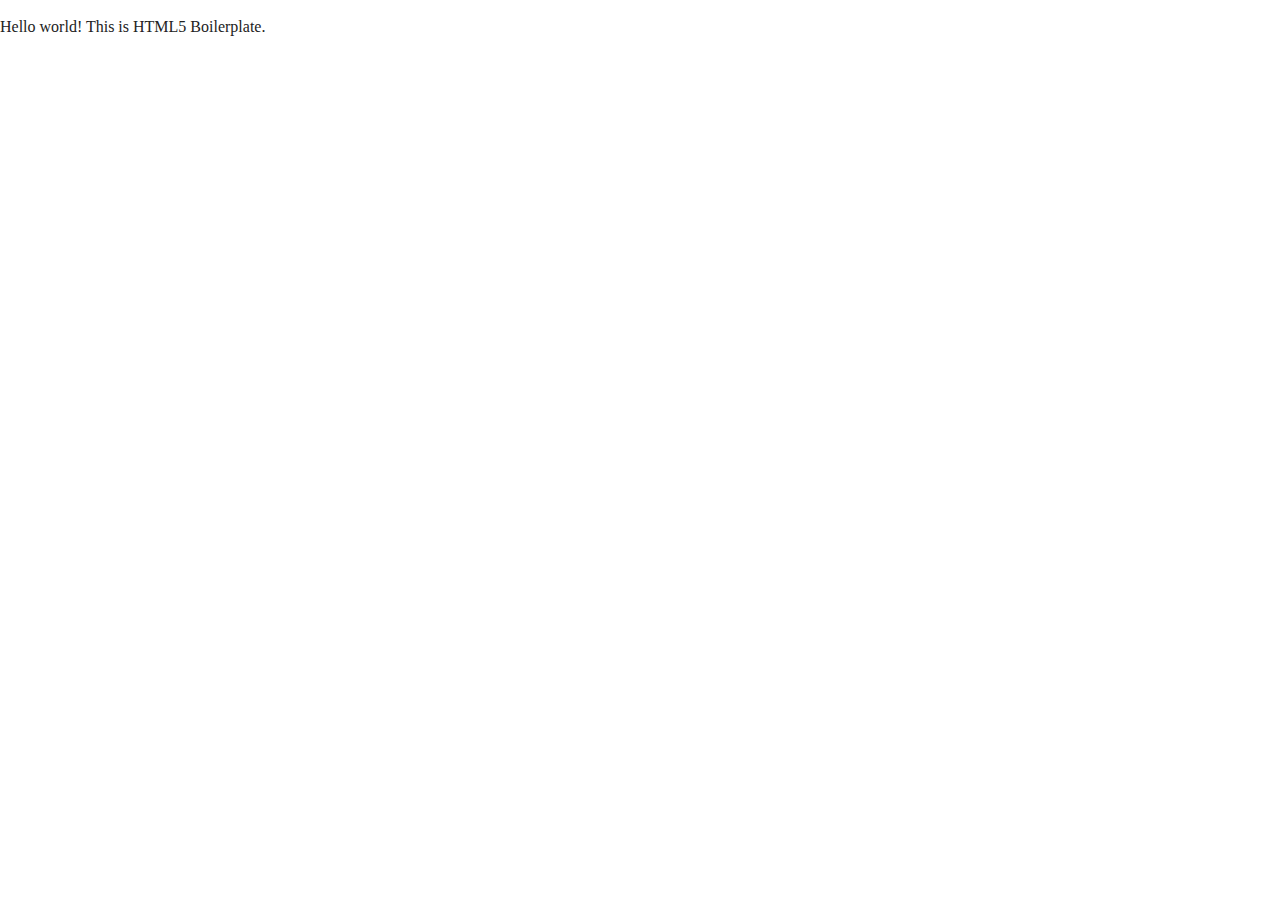
==== html5-boilerplate_v8.0.0/index.html @ 9cb2bf3e "upload" ====
<!doctype html>
<html class="no-js" lang="">

<head>
  <meta charset="utf-8">
  <title></title>
  <meta name="description" content="">
  <meta name="viewport" content="width=device-width, initial-scale=1">

  <meta property="og:title" content="">
  <meta property="og:type" content="">
  <meta property="og:url" content="">
  <meta property="og:image" content="">

  <link rel="manifest" href="site.webmanifest">
  <link rel="apple-touch-icon" href="icon.png">
  <!-- Place favicon.ico in the root directory -->

  <link rel="stylesheet" href="css/normalize.css">
  <link rel="stylesheet" href="css/main.css">

  <meta name="theme-color" content="#fafafa">
</head>

<body>

  <!-- Add your site or application content here -->
  <p>Hello world! This is HTML5 Boilerplate.</p>
  <script src="js/vendor/modernizr-3.11.2.min.js"></script>
  <script src="js/plugins.js"></script>
  <script src="js/main.js"></script>

  <!-- Google Analytics: change UA-XXXXX-Y to be your site's ID. -->
  <script>
    window.ga = function () { ga.q.push(arguments) }; ga.q = []; ga.l = +new Date;
    ga('create', 'UA-XXXXX-Y', 'auto'); ga('set', 'anonymizeIp', true); ga('set', 'transport', 'beacon'); ga('send', 'pageview')
  </script>
  <script src="https://www.google-analytics.com/analytics.js" async></script>
</body>

</html>
---- html5-boilerplate_v8.0.0/css/main.css ----
/*! HTML5 Boilerplate v8.0.0 | MIT License | https://html5boilerplate.com/ */

/* main.css 2.1.0 | MIT License | https://github.com/h5bp/main.css#readme */
/*
 * What follows is the result of much research on cross-browser styling.
 * Credit left inline and big thanks to Nicolas Gallagher, Jonathan Neal,
 * Kroc Camen, and the H5BP dev community and team.
 */

/* ==========================================================================
   Base styles: opinionated defaults
   ========================================================================== */

html {
  color: #222;
  font-size: 1em;
  line-height: 1.4;
}

/*
 * Remove text-shadow in selection highlight:
 * https://twitter.com/miketaylr/status/12228805301
 *
 * Vendor-prefixed and regular ::selection selectors cannot be combined:
 * https://stackoverflow.com/a/16982510/7133471
 *
 * Customize the background color to match your design.
 */

::-moz-selection {
  background: #b3d4fc;
  text-shadow: none;
}

::selection {
  background: #b3d4fc;
  text-shadow: none;
}

/*
 * A better looking default horizontal rule
 */

hr {
  display: block;
  height: 1px;
  border: 0;
  border-top: 1px solid #ccc;
  margin: 1em 0;
  padding: 0;
}

/*
 * Remove the gap between audio, canvas, iframes,
 * images, videos and the bottom of their containers:
 * https://github.com/h5bp/html5-boilerplate/issues/440
 */

audio,
canvas,
iframe,
img,
svg,
video {
  vertical-align: middle;
}

/*
 * Remove default fieldset styles.
 */

fieldset {
  border: 0;
  margin: 0;
  padding: 0;
}

/*
 * Allow only vertical resizing of textareas.
 */

textarea {
  resize: vertical;
}

/* ==========================================================================
   Author's custom styles
   ========================================================================== */

/* ==========================================================================
   Helper classes
   ========================================================================== */

/*
 * Hide visually and from screen readers
 */

.hidden,
[hidden] {
  display: none !important;
}

/*
 * Hide only visually, but have it available for screen readers:
 * https://snook.ca/archives/html_and_css/hiding-content-for-accessibility
 *
 * 1. For long content, line feeds are not interpreted as spaces and small width
 *    causes content to wrap 1 word per line:
 *    https://medium.com/@jessebeach/beware-smushed-off-screen-accessible-text-5952a4c2cbfe
 */

.sr-only {
  border: 0;
  clip: rect(0, 0, 0, 0);
  height: 1px;
  margin: -1px;
  overflow: hidden;
  padding: 0;
  position: absolute;
  white-space: nowrap;
  width: 1px;
  /* 1 */
}

/*
 * Extends the .sr-only class to allow the element
 * to be focusable when navigated to via the keyboard:
 * https://www.drupal.org/node/897638
 */

.sr-only.focusable:active,
.sr-only.focusable:focus {
  clip: auto;
  height: auto;
  margin: 0;
  overflow: visible;
  position: static;
  white-space: inherit;
  width: auto;
}

/*
 * Hide visually and from screen readers, but maintain layout
 */

.invisible {
  visibility: hidden;
}

/*
 * Clearfix: contain floats
 *
 * For modern browsers
 * 1. The space content is one way to avoid an Opera bug when the
 *    `contenteditable` attribute is included anywhere else in the document.
 *    Otherwise it causes space to appear at the top and bottom of elements
 *    that receive the `clearfix` class.
 * 2. The use of `table` rather than `block` is only necessary if using
 *    `:before` to contain the top-margins of child elements.
 */

.clearfix::before,
.clearfix::after {
  content: " ";
  display: table;
}

.clearfix::after {
  clear: both;
}

/* ==========================================================================
   EXAMPLE Media Queries for Responsive Design.
   These examples override the primary ('mobile first') styles.
   Modify as content requires.
   ========================================================================== */

@media only screen and (min-width: 35em) {
  /* Style adjustments for viewports that meet the condition */
}

@media print,
  (-webkit-min-device-pixel-ratio: 1.25),
  (min-resolution: 1.25dppx),
  (min-resolution: 120dpi) {
  /* Style adjustments for high resolution devices */
}

/* ==========================================================================
   Print styles.
   Inlined to avoid the additional HTTP request:
   https://www.phpied.com/delay-loading-your-print-css/
   ========================================================================== */

@media print {
  *,
  *::before,
  *::after {
    background: #fff !important;
    color: #000 !important;
    /* Black prints faster */
    box-shadow: none !important;
    text-shadow: none !important;
  }

  a,
  a:visited {
    text-decoration: underline;
  }

  a[href]::after {
    content: " (" attr(href) ")";
  }

  abbr[title]::after {
    content: " (" attr(title) ")";
  }

  /*
   * Don't show links that are fragment identifiers,
   * or use the `javascript:` pseudo protocol
   */
  a[href^="#"]::after,
  a[href^="javascript:"]::after {
    content: "";
  }

  pre {
    white-space: pre-wrap !important;
  }

  pre,
  blockquote {
    border: 1px solid #999;
    page-break-inside: avoid;
  }

  /*
   * Printing Tables:
   * https://web.archive.org/web/20180815150934/http://css-discuss.incutio.com/wiki/Printing_Tables
   */
  thead {
    display: table-header-group;
  }

  tr,
  img {
    page-break-inside: avoid;
  }

  p,
  h2,
  h3 {
    orphans: 3;
    widows: 3;
  }

  h2,
  h3 {
    page-break-after: avoid;
  }
}
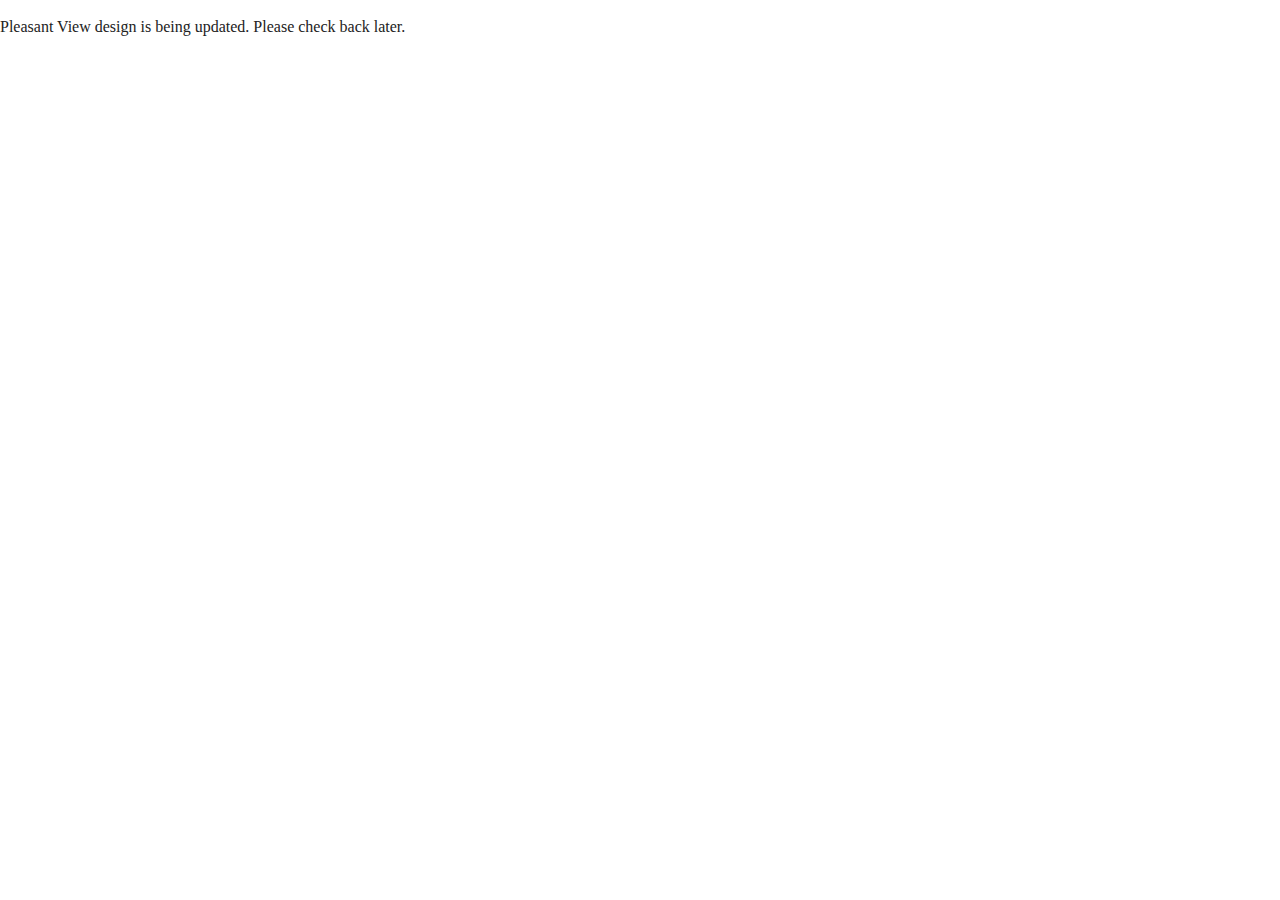
==== commit dd817a52: "pvd text" ====
--- a/html5-boilerplate_v8.0.0/index.html
+++ b/html5-boilerplate_v8.0.0/index.html
@@ -24,8 +24,12 @@
 
 <body>
 
-  <!-- Add your site or application content here -->
-  <p>Hello world! This is HTML5 Boilerplate.</p>
+
+  <p>Pleasant View design is being updated. Please check back later.</p>
+
+
+
+
   <script src="js/vendor/modernizr-3.11.2.min.js"></script>
   <script src="js/plugins.js"></script>
   <script src="js/main.js"></script>
